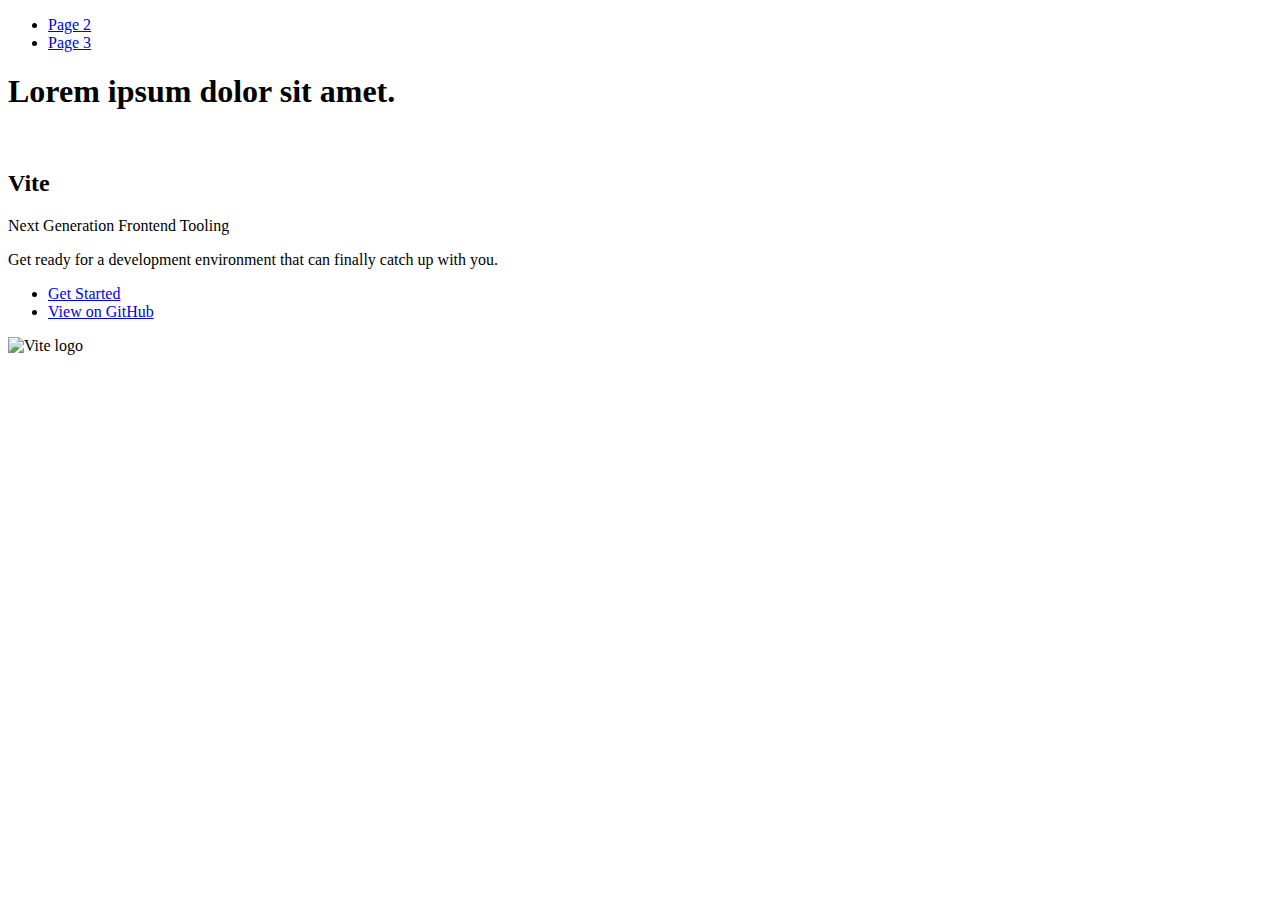
==== index.html @ b2517eb3 "Deploying to gh-pages from @ SendUser1999/goit-js-hw-12@8be4e8e12f1bc85a8a7ca34ffdd17dc6dcbbff2e 🚀" ====
<!DOCTYPE html>
<html lang="en">
  <head>
    <meta charset="UTF-8" />
    <link rel="icon" type="image/svg+xml" href="/vanilla-app-template/favicon.svg" />
    <meta name="viewport" content="width=device-width, initial-scale=1.0" />
    <title>Vanilla App Template</title>
    
    <script type="module" crossorigin src="/vanilla-app-template/commonHelpers.js"></script>
    <link rel="stylesheet" href="/vanilla-app-template/assets/index-10c40100.css">
  </head>
  <body>
    <header class="header">
  <nav class="nav">
    <ul class="nav-list">
      <li class="nav-item">
        <a href="./page-2.html" class="nav-link">Page 2</a>
      </li>

      <li class="nav-item">
        <a href="./page-3.html" class="nav-link">Page 3</a>
      </li>
    </ul>
  </nav>
</header>


    <section>
      <h1>Lorem ipsum dolor sit amet.</h1>
      <!-- Path to images as from index.html file -->
      <img src="/vanilla-app-template/assets/javascript-8dac5379.svg" alt="" />
    </section>

    <!-- Loads the specified .html file -->
    <section class="vite-promo">
  <div class="container">
    <div class="wrapper">
      <h2 class="title">
        <span class="gradient">Vite</span>
      </h2>
      <p class="text">Next Generation Frontend Tooling</p>
      <p class="tagline">
        Get ready for a development environment that can finally catch up with
        you.
      </p>

      <ul class="actions">
        <li class="action">
          <a
            class="link"
            href="https://vitejs.dev/guide/"
            target="_blank"
            rel="noopener noreferrer"
            >Get Started</a
          >
        </li>
        <li class="action">
          <a
            class="link"
            href="https://github.com/vitejs/vite"
            target="_blank"
            rel="noopener noreferrer"
            >View on GitHub</a
          >
        </li>
      </ul>
    </div>

    <div class="thumb">
      <!-- Path to images as from index.html file -->
      <img
        class="pic"
        src="/vanilla-app-template/assets/vite-logo-51249ca9.png"
        alt="Vite logo"
        width="640"
        height="640"
      />
    </div>
  </div>
</section>


    
  </body>
</html>
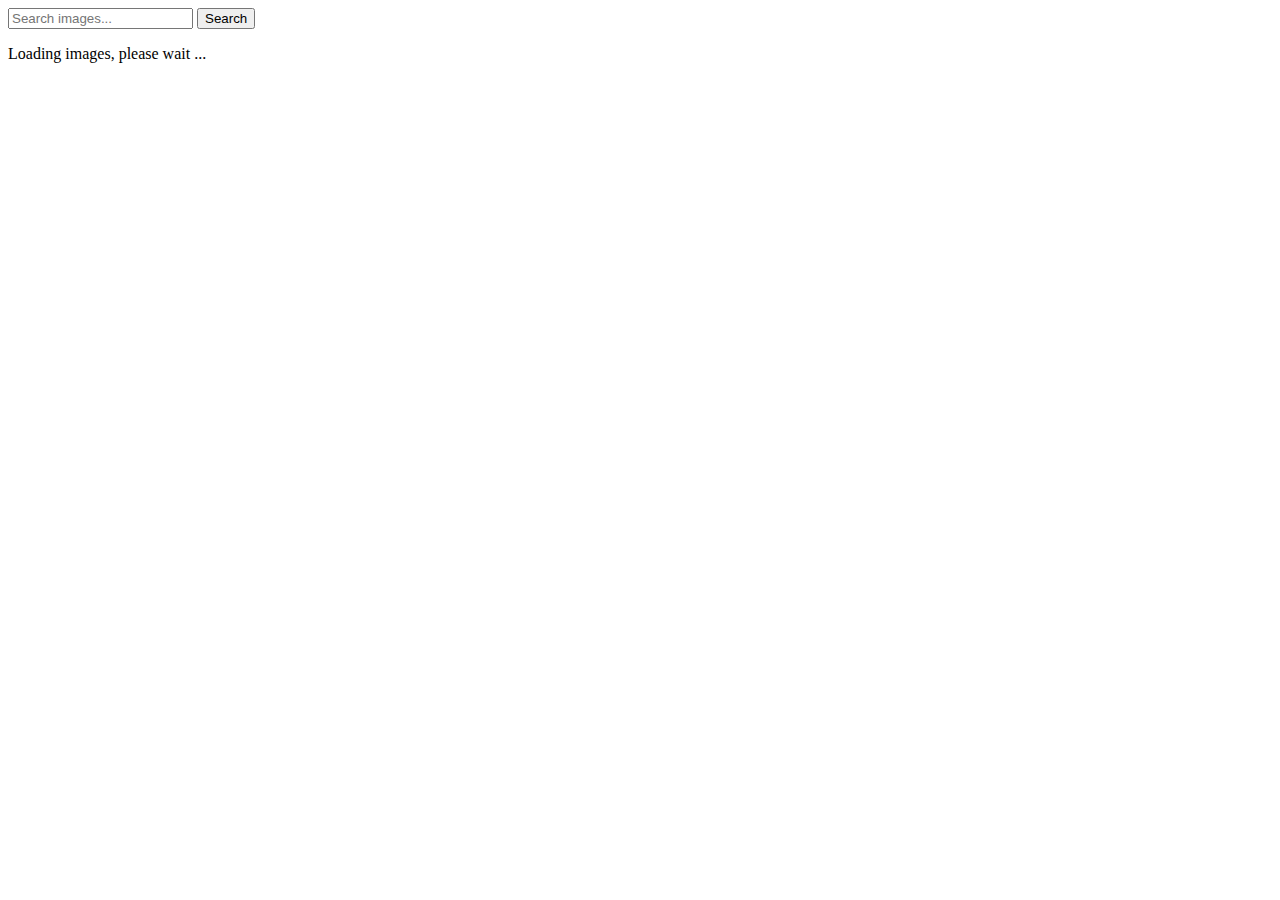
==== commit 26bcd12b: "Deploying to gh-pages from @ SendUser1999/goit-js-hw-12@9e1081f9bdf990628f3a95f8bd7ed09059bc606e 🚀" ====
--- a/index.html
+++ b/index.html
@@ -1,85 +1,25 @@
 <!DOCTYPE html>
 <html lang="en">
-  <head>
-    <meta charset="UTF-8" />
-    <link rel="icon" type="image/svg+xml" href="/vanilla-app-template/favicon.svg" />
-    <meta name="viewport" content="width=device-width, initial-scale=1.0" />
-    <title>Vanilla App Template</title>
-    
-    <script type="module" crossorigin src="/vanilla-app-template/commonHelpers.js"></script>
-    <link rel="stylesheet" href="/vanilla-app-template/assets/index-10c40100.css">
-  </head>
-  <body>
-    <header class="header">
-  <nav class="nav">
-    <ul class="nav-list">
-      <li class="nav-item">
-        <a href="./page-2.html" class="nav-link">Page 2</a>
-      </li>
 
-      <li class="nav-item">
-        <a href="./page-3.html" class="nav-link">Page 3</a>
-      </li>
-    </ul>
-  </nav>
-</header>
+<head>
+  <meta charset="UTF-8" />
+  <meta name="viewport" content="width=device-width, initial-scale=1.0" />
+  <title>goit-js-hw-11</title>
+  
+  <script type="module" crossorigin src="/goit-js-hw-12/commonHelpers.js"></script>
+  <link rel="modulepreload" crossorigin href="/goit-js-hw-12/assets/vendor-951421c8.js">
+  <link rel="stylesheet" href="/goit-js-hw-12/assets/vendor-eb6030bc.css">
+  <link rel="stylesheet" href="/goit-js-hw-12/assets/index-84d3b2cc.css">
+</head>
 
+<body>
+  <form class="form">
+    <input type="text" class="input" name="input" placeholder="Search images..." />
+    <button type="submit" class="search-btn">Search</button>
+  </form>
+  <ul class="gallery"></ul>
+  <p class="loader is-hidden">Loading images, please wait ...</p>
+  
+</body>
 
-    <section>
-      <h1>Lorem ipsum dolor sit amet.</h1>
-      <!-- Path to images as from index.html file -->
-      <img src="/vanilla-app-template/assets/javascript-8dac5379.svg" alt="" />
-    </section>
-
-    <!-- Loads the specified .html file -->
-    <section class="vite-promo">
-  <div class="container">
-    <div class="wrapper">
-      <h2 class="title">
-        <span class="gradient">Vite</span>
-      </h2>
-      <p class="text">Next Generation Frontend Tooling</p>
-      <p class="tagline">
-        Get ready for a development environment that can finally catch up with
-        you.
-      </p>
-
-      <ul class="actions">
-        <li class="action">
-          <a
-            class="link"
-            href="https://vitejs.dev/guide/"
-            target="_blank"
-            rel="noopener noreferrer"
-            >Get Started</a
-          >
-        </li>
-        <li class="action">
-          <a
-            class="link"
-            href="https://github.com/vitejs/vite"
-            target="_blank"
-            rel="noopener noreferrer"
-            >View on GitHub</a
-          >
-        </li>
-      </ul>
-    </div>
-
-    <div class="thumb">
-      <!-- Path to images as from index.html file -->
-      <img
-        class="pic"
-        src="/vanilla-app-template/assets/vite-logo-51249ca9.png"
-        alt="Vite logo"
-        width="640"
-        height="640"
-      />
-    </div>
-  </div>
-</section>
-
-
-    
-  </body>
-</html>
+</html>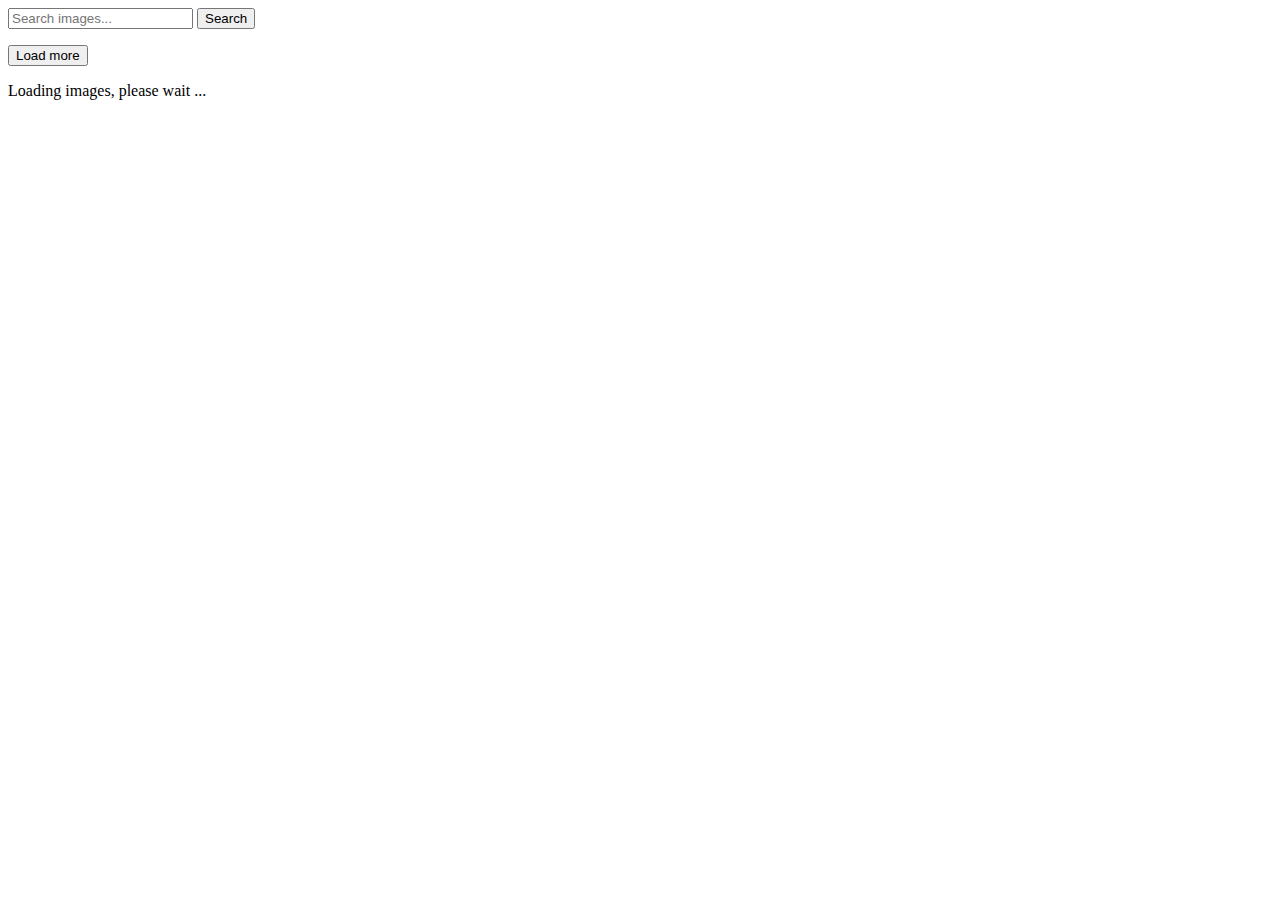
==== commit 962541ca: "Deploying to gh-pages from @ SendUser1999/goit-js-hw-12@e9324ff3caf57f49f5a555944625df320007e1ce 🚀" ====
--- a/index.html
+++ b/index.html
@@ -6,10 +6,11 @@
   <meta name="viewport" content="width=device-width, initial-scale=1.0" />
   <title>goit-js-hw-11</title>
   
+  <link rel="icon" href="path/to/favicon.ico" type="image/x-icon">
   <script type="module" crossorigin src="/goit-js-hw-12/commonHelpers.js"></script>
   <link rel="modulepreload" crossorigin href="/goit-js-hw-12/assets/vendor-951421c8.js">
   <link rel="stylesheet" href="/goit-js-hw-12/assets/vendor-eb6030bc.css">
-  <link rel="stylesheet" href="/goit-js-hw-12/assets/index-84d3b2cc.css">
+  <link rel="stylesheet" href="/goit-js-hw-12/assets/index-3facc13f.css">
 </head>
 
 <body>
@@ -18,6 +19,7 @@
     <button type="submit" class="search-btn">Search</button>
   </form>
   <ul class="gallery"></ul>
+  <button class="load-more-btn is-hidden">Load more</button>
   <p class="loader is-hidden">Loading images, please wait ...</p>
   
 </body>
